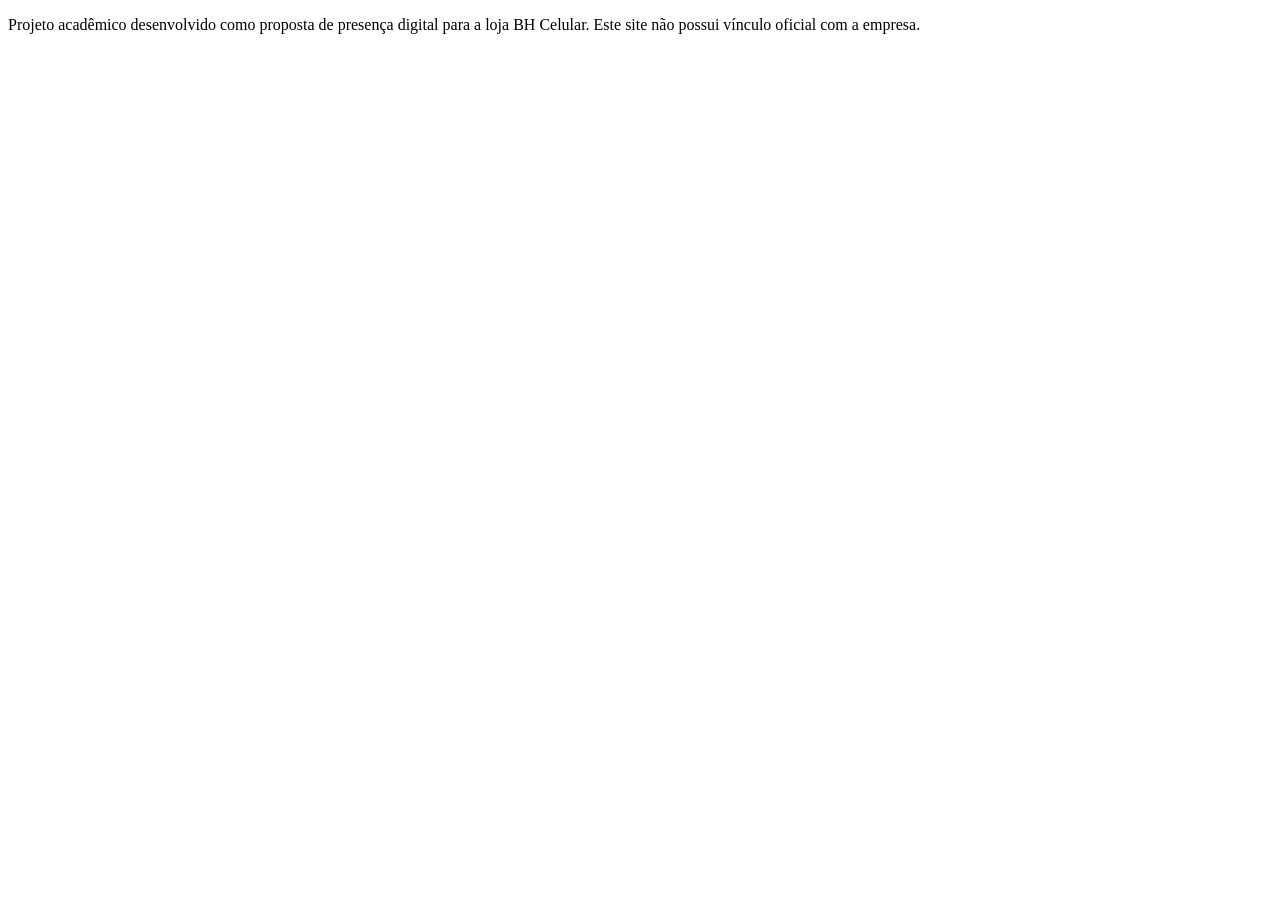
==== BhCelular-project/index.html @ b769a951 "mexendo no leiame.txt, add as pastas q faltava, e deixando claro o nome do projeto" ====
<!DOCTYPE html>
<html lang="pt-br">
<head>
    <meta charset="UTF-8">
    <meta name="viewport" content="width=device-width, initial-scale=1.0">
    <title>Sociedade dos Celulares BH</title>
</head>
<body>
    
    <footer>
        <p>
            Projeto acadêmico desenvolvido como proposta de presença digital para a loja BH Celular. Este site não possui vínculo oficial com a empresa.
        </p>
    </footer>
</body>
</html>
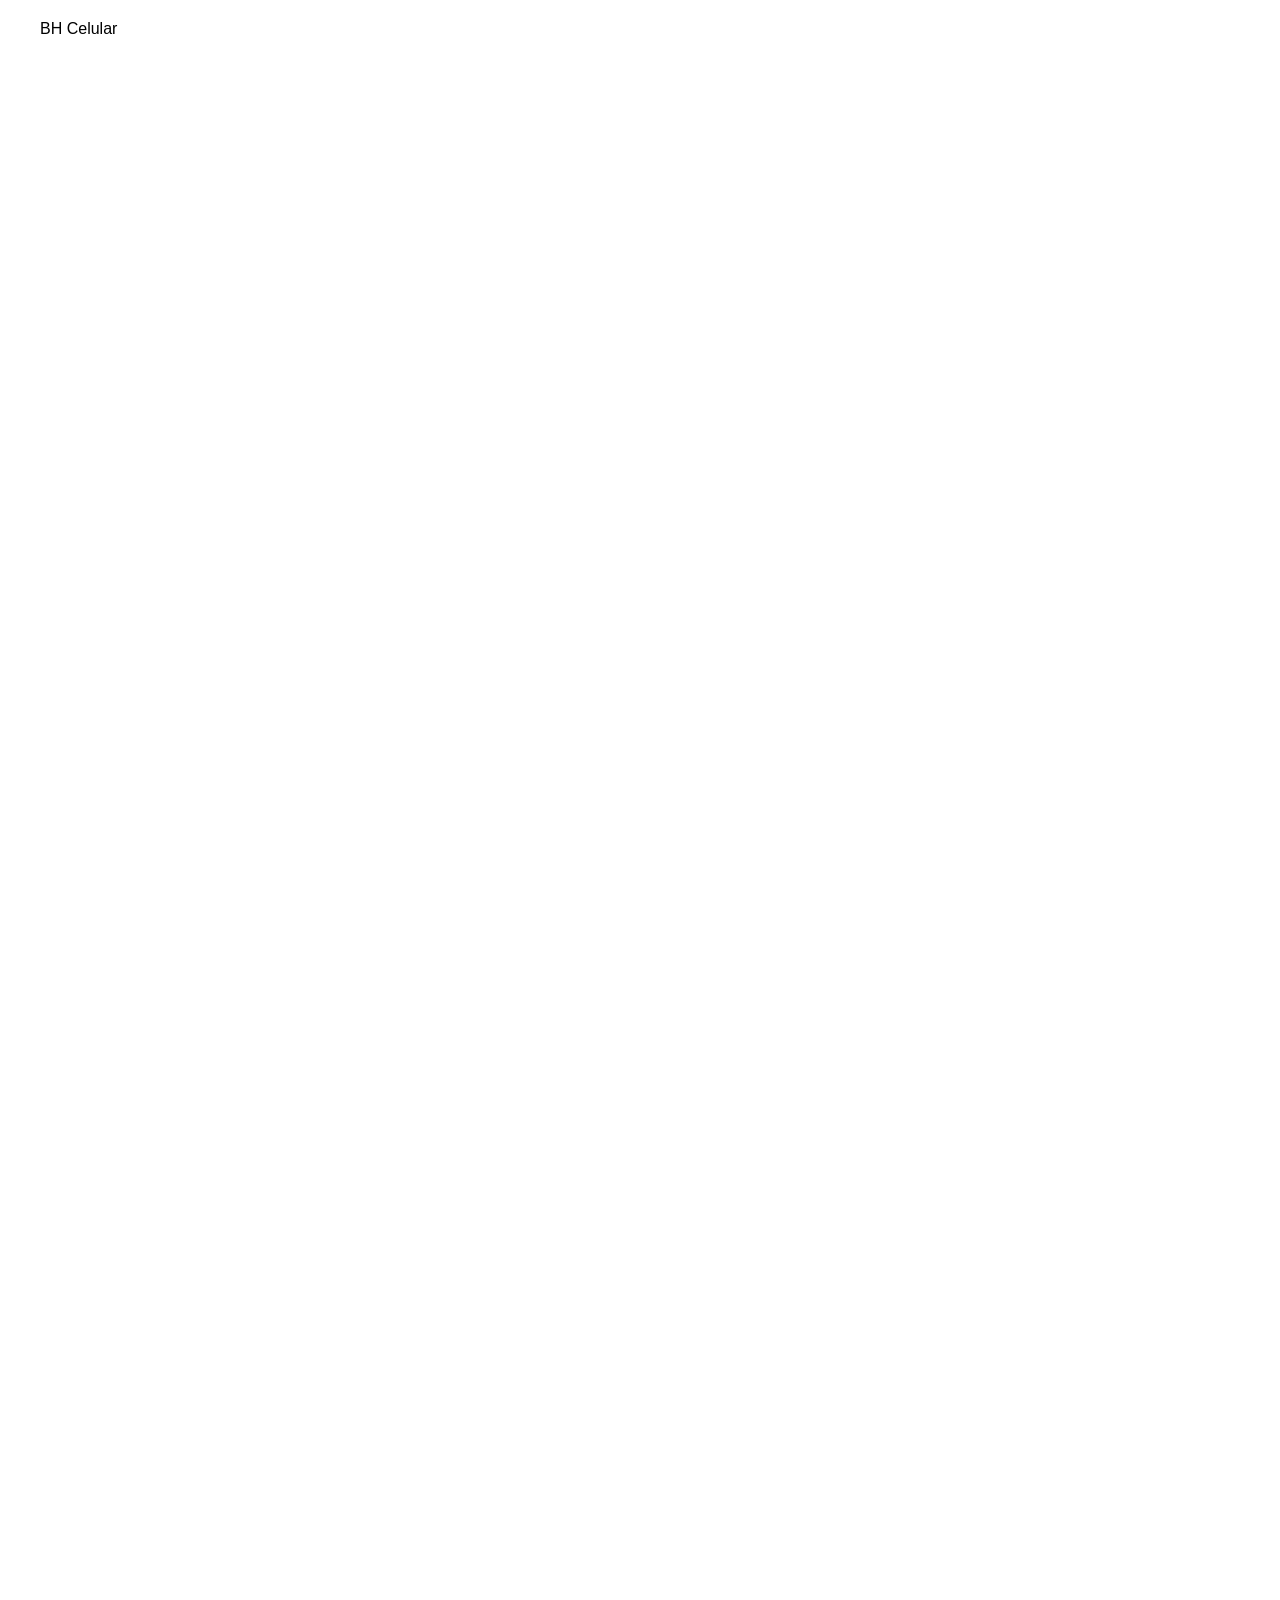
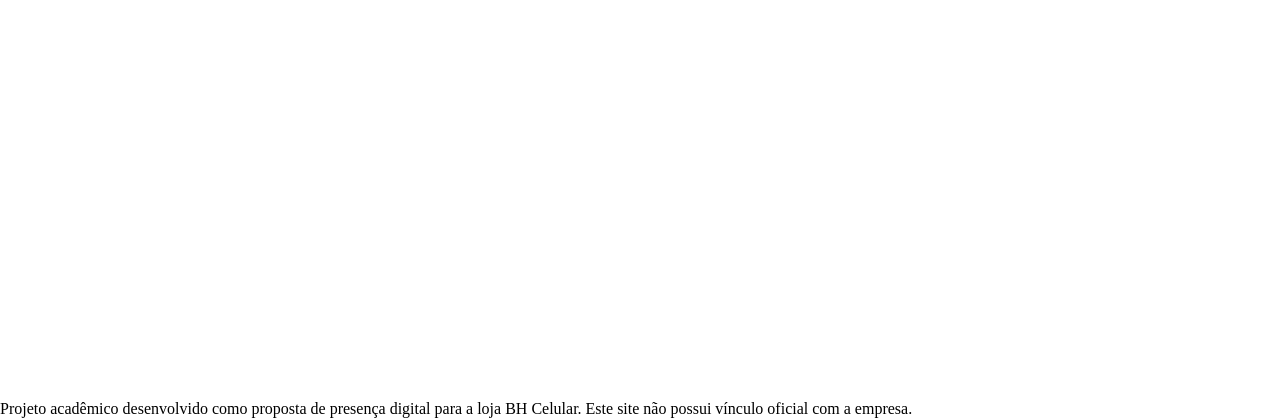
==== commit 306a1144: "adicionando a header" ====
--- a/BhCelular-project/index.html
+++ b/BhCelular-project/index.html
@@ -1,16 +1,37 @@
 <!DOCTYPE html>
 <html lang="pt-br">
+
 <head>
     <meta charset="UTF-8">
     <meta name="viewport" content="width=device-width, initial-scale=1.0">
-    <title>Sociedade dos Celulares BH</title>
+    <title>BH Celular</title>
+    <link rel="stylesheet" href="styles/header.css">
 </head>
+
 <body>
+
+    <div id="header-container"></div>
+
+    <script>
+        fetch("pages/header.html")
+            .then(response => response.text())
+            .then(data => {
+                document.getElementById("header-container").innerHTML = data;
+
+                const script = document.createElement("script");
+                script.src = "js/header.js";
+                document.body.appendChild(script);
+            });
+    </script>
     
+    <div style="height: 2000px;"></div>
+
     <footer>
         <p>
-            Projeto acadêmico desenvolvido como proposta de presença digital para a loja BH Celular. Este site não possui vínculo oficial com a empresa.
+            Projeto acadêmico desenvolvido como proposta de presença digital para a loja BH Celular. Este site não
+            possui vínculo oficial com a empresa.
         </p>
     </footer>
 </body>
+
 </html>
--- a/BhCelular-project/styles/header.css
+++ b/BhCelular-project/styles/header.css
@@ -0,0 +1,29 @@
+* {
+    margin: 0;
+    padding: 0;
+    box-sizing: border-box;
+}
+
+.header {
+    position: fixed;
+    top: 0;
+    width: 100%;
+    padding: 20px 40px;
+    display: flex;
+    justify-content: space-between;
+    align-items: center;
+    transition: 0.3s ease;
+    background: transparent;
+    font-family: 'inter', sans-serif;
+}
+
+.header.rolando {
+    background: #111;
+    box-shadow: 0 2px 10px rgba(0,0,0,0.2);
+}
+
+.header a {
+    color: rgb(255, 255, 255);
+    text-decoration: none;
+    margin-left: 20px;
+}
